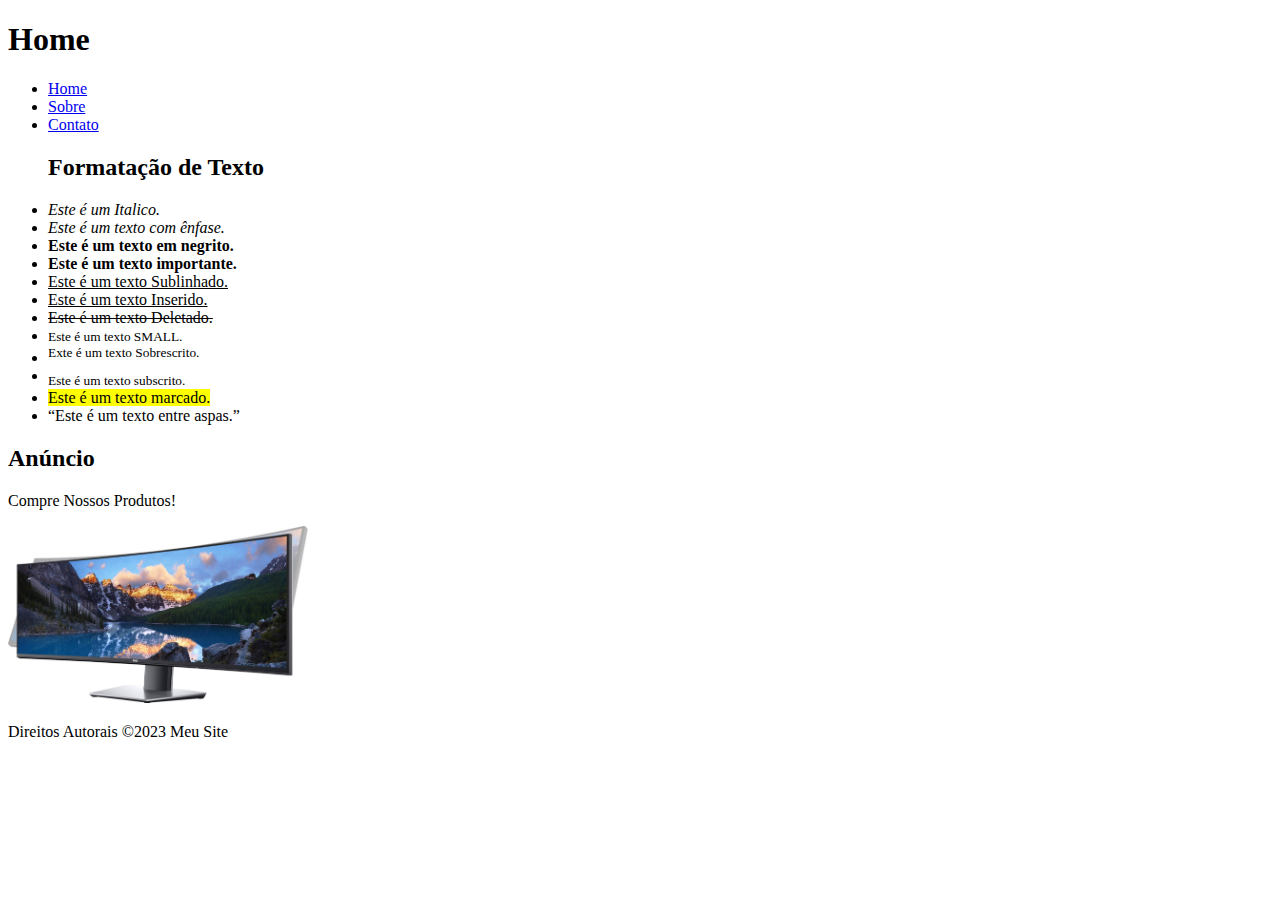
==== html/WebFron2/index.html @ de68a6e1 "added webfront" ====
<!DOCTYPE html>
<html lang="pt-br">
    <head>
        <meta charset="UTF-8">
        <title>Aula 03</title>
        <!-- <link rel="stylesheet" href="./main.css" type="text/css"> -->
    </head>
    <body>
        <header>
            <h1>Home</h1>
            <nav>
                <ul>
                    <li><a href="./index.html">Home</a></li>
                    <li><a href="./sobre.html">Sobre</a></li>
                    <li><a href="#">Contato</a></li>
                </ul>
            </nav>
        </header>
        <main>
            <section>
                <ul>
                    <h2>Formatação de Texto</h2>
                    <li><i>Este é um Italico.</i></li>
                    <li><em>Este é um texto com ênfase.</em></li>
                    <li><b>Este é um texto em negrito.</b></li>
                    <li><strong>Este é um texto importante.</strong></li>
                    <li><u>Este é um texto Sublinhado.</u></li>
                    <li><ins>Este é um texto Inserido.</ins></li>
                    <li><del>Este é um texto Deletado.</del></li>
                    <li><small>Este é um texto SMALL.</small></li><!-- Diminuir a letra-->
                    <li><sup>Exte é um texto Sobrescrito.</li>
                    <li><sub>Este é um texto subscrito.</li>
                    <li><mark>Este é um texto marcado.</mark></li>
                    <li><q>Este é um texto entre aspas.</q></li>
                </ul>
            </section>
            <section>
            <h2>Anúncio</h2>
            <p>Compre Nossos Produtos!</p>
            <img src="./monitor.png" width="300" alt="Monitor Ultra Wide da marca LG" title="Monitor UltrWide">
            </section>
        </main>
    </body>
<footer>
    <p>Direitos Autorais &copy;2023 Meu Site</p>
</footer>
</html>
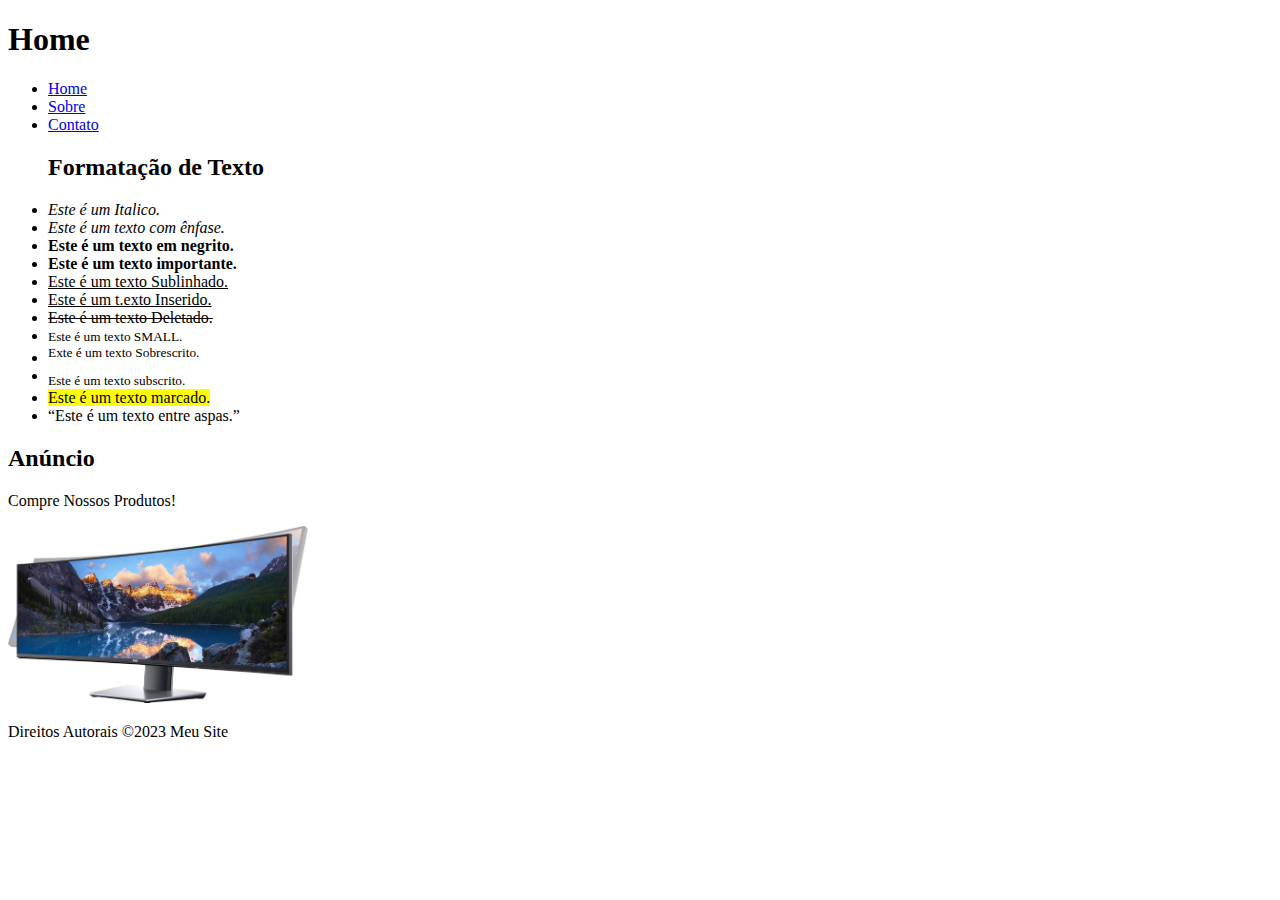
==== commit 656cfb57: "commit do terminal" ====
--- a/html/WebFron2/index.html
+++ b/html/WebFron2/index.html
@@ -25,7 +25,7 @@
                     <li><b>Este é um texto em negrito.</b></li>
                     <li><strong>Este é um texto importante.</strong></li>
                     <li><u>Este é um texto Sublinhado.</u></li>
-                    <li><ins>Este é um texto Inserido.</ins></li>
+                    <li><ins>Este é um t.exto Inserido.</ins></li>
                     <li><del>Este é um texto Deletado.</del></li>
                     <li><small>Este é um texto SMALL.</small></li><!-- Diminuir a letra-->
                     <li><sup>Exte é um texto Sobrescrito.</li>
